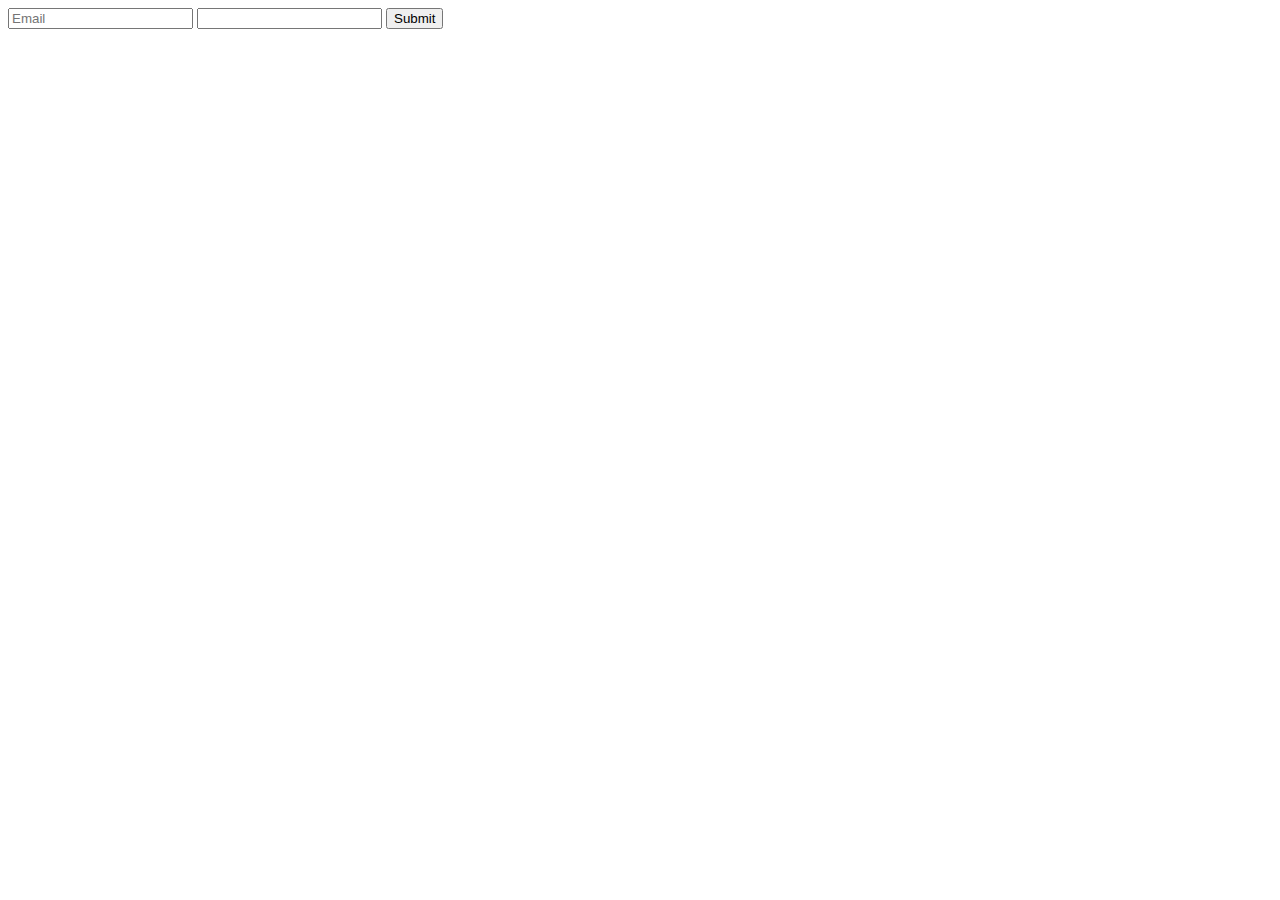
==== index1.html @ c9ad57f6 "initial commit" ====
<!DOCTYPE html>
<html lang="en">
  <head>
    <meta charset="UTF-8" />
    <meta name="viewport" content="width=device-width, initial-scale=1.0" />
    <title>login</title>
  </head>
  <body>
    <div>
      <div>
        <form action="/login" method="post">
          <label for="loginMail"></label>
          <input type="email" name="email" id="loginMail" placeholder="Email" />
          <label for="loginPass"></label>
          <input type="password" name="password" id="loginPass" />

          <input type="submit" name="submit" id="login" />
        </form>
      </div>
    </div>
  </body>
</html>
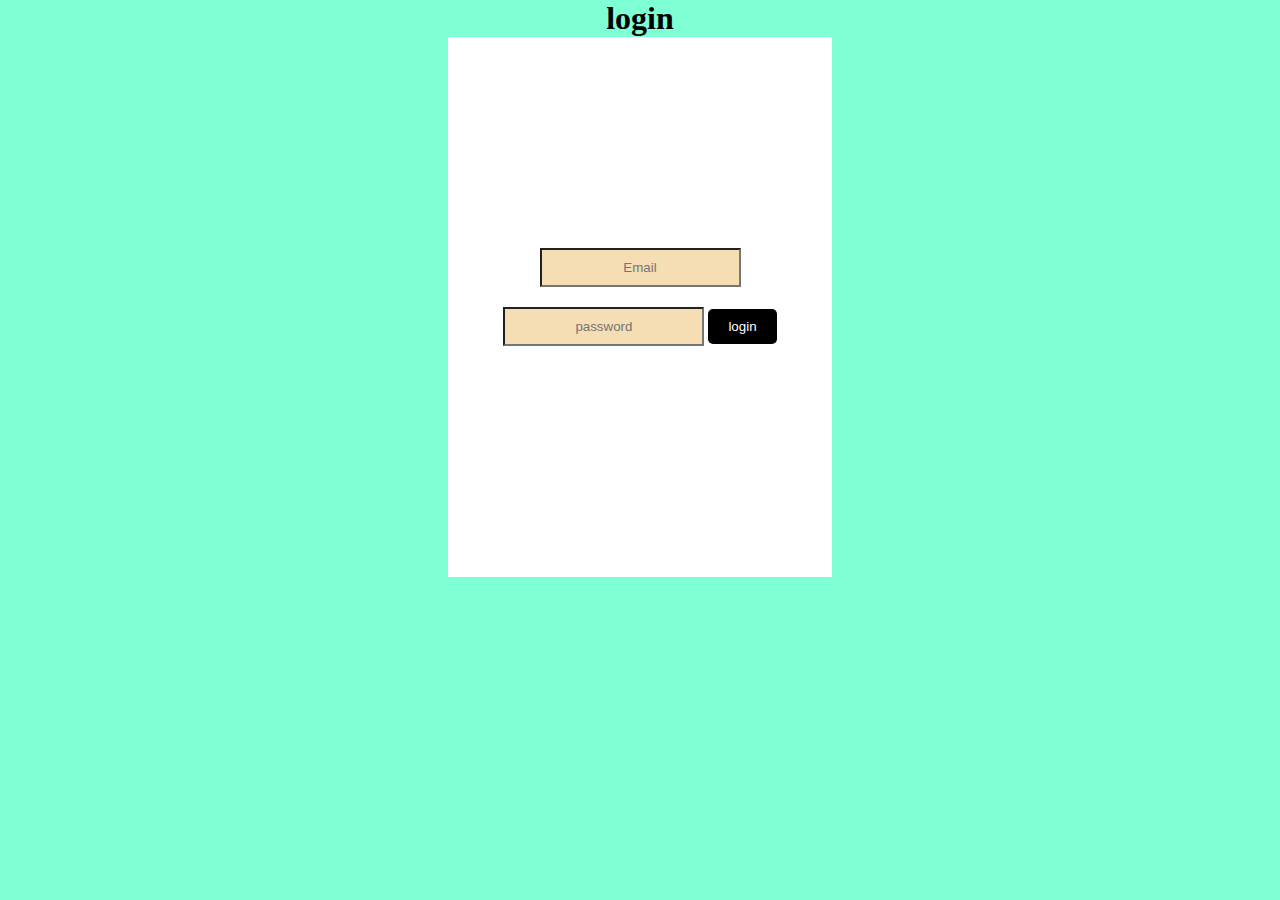
==== commit a0fb9049: "need to work more" ====
--- a/index1.html
+++ b/index1.html
@@ -4,17 +4,31 @@
     <meta charset="UTF-8" />
     <meta name="viewport" content="width=device-width, initial-scale=1.0" />
     <title>login</title>
+    <link rel="stylesheet" href="style1.css" />
   </head>
   <body>
-    <div>
-      <div>
+    <h1 id="heading">login</h1>
+    <div id="container">
+      <div id="box">
         <form action="/login" method="post">
           <label for="loginMail"></label>
-          <input type="email" name="email" id="loginMail" placeholder="Email" />
+          <input
+            type="email"
+            name="email"
+            id="loginMail"
+            placeholder="Email"
+            class="input"
+          />
           <label for="loginPass"></label>
-          <input type="password" name="password" id="loginPass" />
+          <input
+            type="password"
+            name="password"
+            id="loginPass"
+            placeholder="password"
+            class="input"
+          />
 
-          <input type="submit" name="submit" id="login" />
+          <input type="submit" name="login" id="login" value="login" />
         </form>
       </div>
     </div>
--- a/style1.css
+++ b/style1.css
@@ -0,0 +1,52 @@
+* {
+  margin: 0;
+  padding: 0;
+  background-color: aquamarine;
+  text-align: center;
+}
+
+#container {
+  height: 60vh;
+  width: 30vw;
+  margin: auto;
+  display: flex;
+  justify-content: center;
+  align-items: center;
+  flex-direction: column;
+  background-color: white;
+}
+
+#box {
+  display: flex;
+  justify-content: center;
+  align-items: center;
+}
+
+.input {
+  margin-bottom: 20px;
+  padding: 10px;
+  background-color: wheat;
+}
+
+form {
+  background-color: white;
+}
+
+#login {
+  background-color: black;
+  color: white;
+  border-radius: 5px;
+  border: none;
+  padding: 10px 20px;
+  cursor: pointer;
+}
+
+#login:hover {
+  background-color: gray;
+  color: black;
+  font-weight: bold;
+}
+
+a {
+  text-decoration: none;
+}
